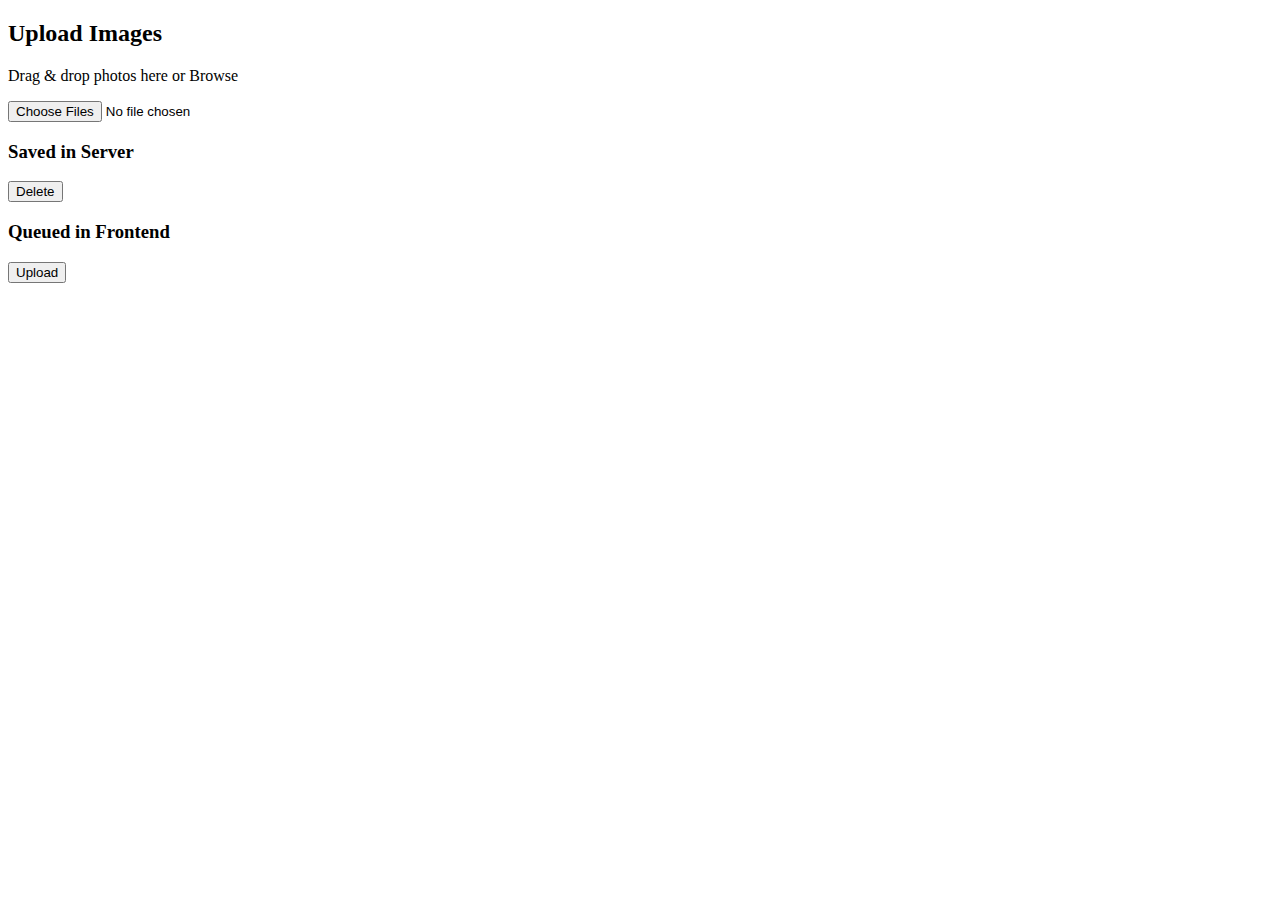
==== image/image.html @ f6e2d4c4 "folder" ====
<!DOCTYPE html>
<html lang="en">

<head>
  <meta charset="UTF-8">
  <meta http-equiv="X-UA-Compatible" content="IE=edge">
  <meta name="viewport" content="width=device-width, initial-scale=1.0">
  <link rel="stylesheet" href="/css/styles.css">
  <title>Document</title>
</head>

<body>

  <main class="app">

    <div class="header">
      <h2>Upload Images</h2>
      <div class="server-message"></div>
    </div>

    <div class="input-div">
      <p>Drag & drop photos here or <span class="browse">Browse</span></p>
      <input type="file" class="file" multiple="multiple" accept="image/jpeg, image/png, image/jpg" />
    </div>

    <form id="saved-form">
      <div class="header">
        <h3>Saved in Server</h3>
        <button type="submit">Delete</button>
      </div>
      <div class="saved-div"></div>
    </form>

    <form id="queued-form">
      <div class="header">
        <h3>Queued in Frontend</h3>
        <button type="submit">Upload</button>
      </div>
      <div class="queued-div"></div>
    </form>

  </main>

  <script>

    // 1
    let queuedImagesArray = [],
      savedForm = document.querySelector("#saved-form"),
      queuedForm = document.querySelector("#queued-form"),
      savedDiv = document.querySelector('.saved-div'),
      queuedDiv = document.querySelector('.queued-div'),
      inputDiv = document.querySelector('.input-div'),
      input = document.querySelector('.input-div input'),
      serverMessage = document.querySelector('.server-message'),
      deleteImages = [];

    // SAVED IN SERVER - We'll complete in part 2

    // QUEUED IN FRONTEND
    function displayQueuedImages() {
      let images = "";
      queuedImagesArray.forEach((image, index) => {
        images += `<div class="image">
                    <img src="${URL.createObjectURL(image)}" alt="image">
                    <span onclick="deleteQueuedImage(${index})">&times;</span>
                  </div>`;
      })
      queuedDiv.innerHTML = images;
    }

    function deleteQueuedImage(index) {
      queuedImagesArray.splice(index, 1);
      displayQueuedImages();
    }

    input.addEventListener("change", () => {
      const files = input.files;
      for (let i = 0; i < files.length; i++) {
        queuedImagesArray.push(files[i])
      }
      queuedForm.reset();
      displayQueuedImages()
    })

    inputDiv.addEventListener("drop", (e) => {
       e.preventDefault()
      const files = e.dataTransfer.files
      for (let i = 0; i < files.length; i++) {
        if (!files[i].type.match("image")) continue; // only photos

        if (queuedImagesArray.every(image => image.name !== files[i].name))
          queuedImagesArray.push(files[i])
      }
      displayQueuedImages()
    })

    queuedForm.addEventListener("submit", (e) => {
      e.preventDefault()
      sendQueuedImagesToServer()
    });    

    function sendQueuedImagesToServer() {
      const formData = new FormData(queuedForm);

      queuedImagesArray.forEach((image, index) => {
        formData.append(`file[${index}]`, image)
      })

      fetch("upload", {
        method: "POST",
        body: formData
      })

      .then(response => {
        if (response.status !== 200) throw Error(response.statusText)
        location.reload()
      })

      .catch(error => {
        serverMessage.innerHTML = error
        serverMessage.style.cssText = "background-color: #f8d7da; color:#b71c1c"
      });

    }

  </script>

</body>

</html>
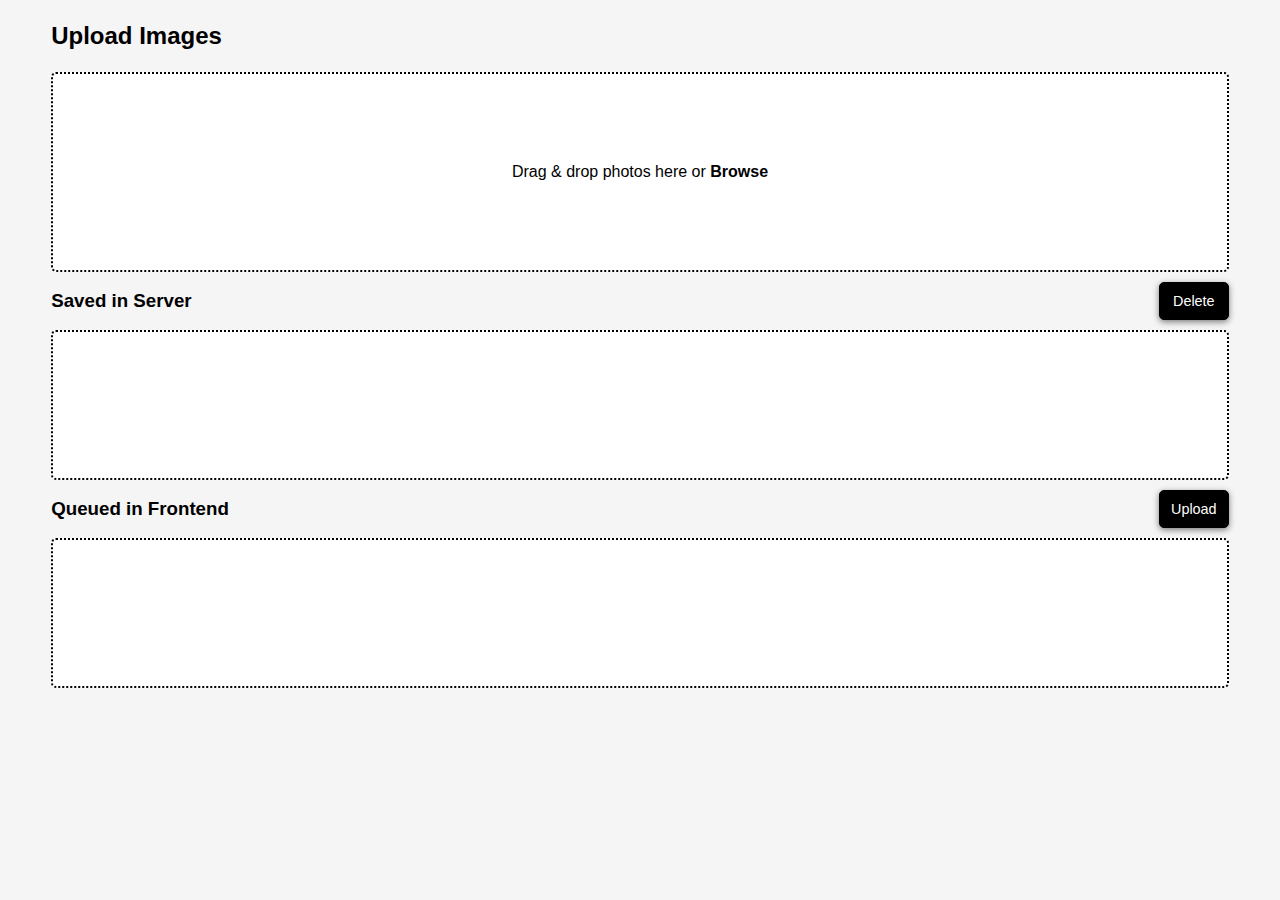
==== commit 81897c51: "Update image.html" ====
--- a/image/image.html
+++ b/image/image.html
@@ -5,7 +5,7 @@
   <meta charset="UTF-8">
   <meta http-equiv="X-UA-Compatible" content="IE=edge">
   <meta name="viewport" content="width=device-width, initial-scale=1.0">
-  <link rel="stylesheet" href="/css/styles.css">
+  <link rel="stylesheet" href="css/css.css">
   <title>Document</title>
 </head>
 
--- a/image/css/css.css
+++ b/image/css/css.css
@@ -0,0 +1,131 @@
+* {
+  padding: 0;
+  margin: 0;
+  box-sizing: border-box;
+}
+
+body {
+  font-family: 'Jost', sans-serif;
+  background-color: whitesmoke;
+}
+
+button {
+  padding: 10px;
+  width: 70px;
+  color: white;
+  font-family: inherit;
+  border-radius: 5px;
+  cursor: pointer;
+  border: 1px solid black;
+  background-color: black;
+  box-shadow: 0px 2px 6px 0px rgba(0, 0, 0, 0.5);
+  font-size: 0.9rem;
+}
+
+.app {
+  max-width: 1224px;
+  width: 92%;
+  margin: 20px auto;
+  display: flex;
+  flex-direction: column;
+  gap: 10px;
+}
+
+.header {
+  display: flex;
+  justify-content: space-between;
+  align-items: center;
+  gap: 15px;
+  width: 100%;
+  padding-bottom: 10px;
+}
+
+.header h2 {
+  min-width: fit-content;
+}
+
+.server-message {
+  width: 100%;
+  padding: 16px;
+  border-radius: 5px;
+}
+
+.input-div {
+  width: 100%;
+  height: 200px;
+  border-radius: 5px;
+  display: flex;
+  justify-content: center;
+  align-items: center;
+  text-align: center;
+  border: 2px dotted black;
+  background-color: white;
+  position: relative;
+}
+
+.input-div .browse {
+  color: black;
+  font-weight: bold;
+}
+
+.file {
+  width: 100%;
+  height: 100%;
+  position: absolute;
+  opacity: 0;
+  cursor: pointer;
+}
+
+.saved-div,
+.queued-div {
+  width: 100%;
+  min-height: 150px;
+  display: flex;
+  justify-content: flex-start;
+  flex-wrap: wrap;
+  gap: 15px;
+  position: relative;
+  border-radius: 5px;
+  border: 2px dotted black;
+  background-color: white;
+}
+
+.saved-div .image,
+.queued-div .image {
+  height: 150px;
+  border-radius: 5px;
+  box-shadow: 0 0 5px rgba(0, 0, 0, 0.15);
+  overflow: hidden;
+  position: relative;
+}
+
+.saved-div .image:nth-child(4n),
+.queued-div .image:nth-child(4n) {
+  margin-right: 0;
+}
+
+.saved-div .image img,
+.queued-div .image img {
+  height: 100%;
+  width: 100%;
+}
+
+.saved-div .image span,
+.queued-div .image span {
+  position: absolute;
+  top: -4px;
+  right: 4px;
+  cursor: pointer;
+  font-size: 22px;
+  color: white;
+}
+
+.saved-div .image span:hover,
+.queued-div .image span:hover {
+  opacity: 0.8;
+}
+
+.saved-div .span--hidden,
+.queued-div .span--hidden {
+  visibility: hidden;
+}
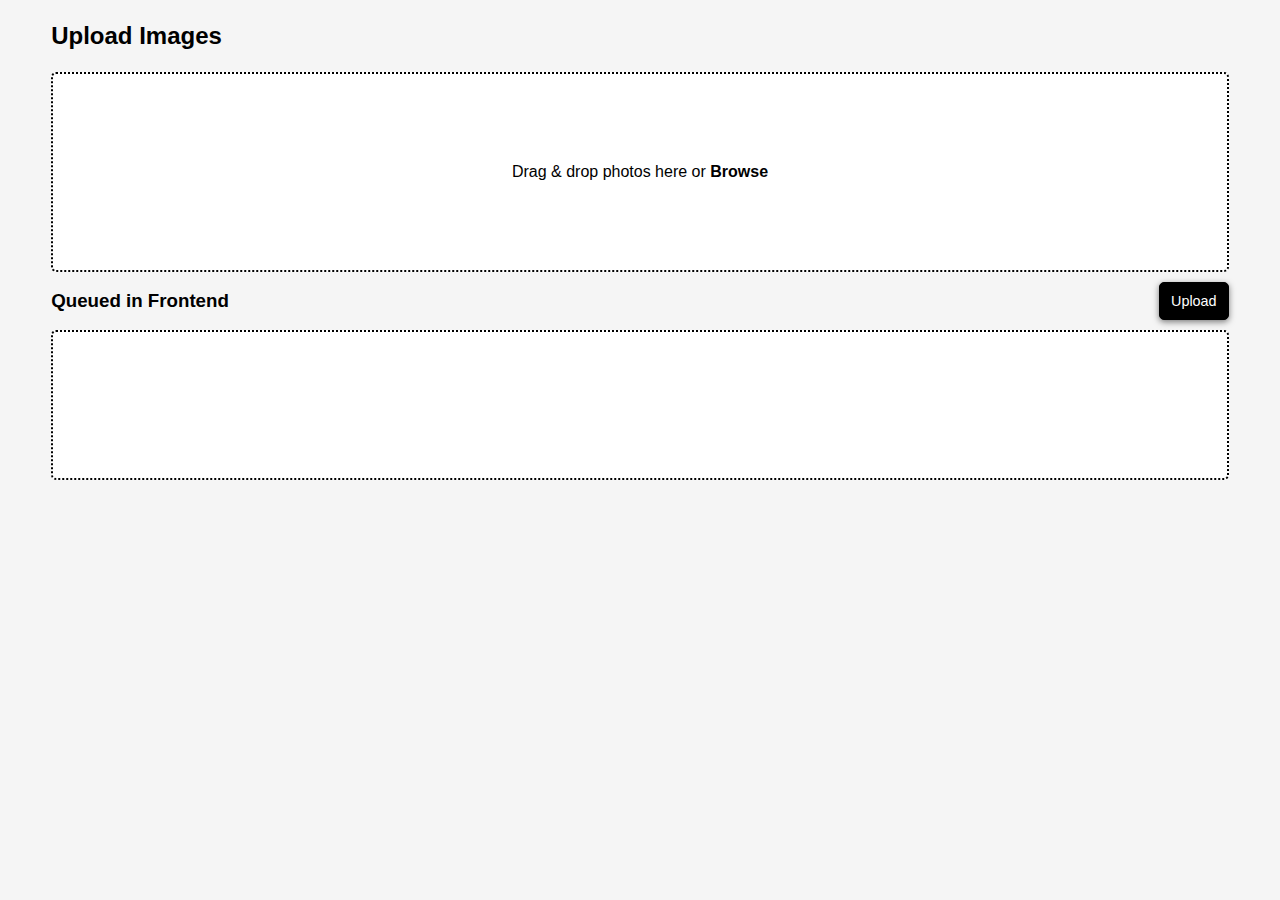
==== commit 4f250988: "Update image.html" ====
--- a/image/image.html
+++ b/image/image.html
@@ -23,14 +23,6 @@
       <input type="file" class="file" multiple="multiple" accept="image/jpeg, image/png, image/jpg" />
     </div>
 
-    <form id="saved-form">
-      <div class="header">
-        <h3>Saved in Server</h3>
-        <button type="submit">Delete</button>
-      </div>
-      <div class="saved-div"></div>
-    </form>
-
     <form id="queued-form">
       <div class="header">
         <h3>Queued in Frontend</h3>
@@ -45,13 +37,10 @@
 
     // 1
     let queuedImagesArray = [],
-      savedForm = document.querySelector("#saved-form"),
       queuedForm = document.querySelector("#queued-form"),
-      savedDiv = document.querySelector('.saved-div'),
       queuedDiv = document.querySelector('.queued-div'),
       inputDiv = document.querySelector('.input-div'),
       input = document.querySelector('.input-div input'),
-      serverMessage = document.querySelector('.server-message'),
       deleteImages = [];
 
     // SAVED IN SERVER - We'll complete in part 2
@@ -96,32 +85,9 @@
 
     queuedForm.addEventListener("submit", (e) => {
       e.preventDefault()
-      sendQueuedImagesToServer()
+      lert("Hello! I am an alert box!!");
     });    
 
-    function sendQueuedImagesToServer() {
-      const formData = new FormData(queuedForm);
-
-      queuedImagesArray.forEach((image, index) => {
-        formData.append(`file[${index}]`, image)
-      })
-
-      fetch("upload", {
-        method: "POST",
-        body: formData
-      })
-
-      .then(response => {
-        if (response.status !== 200) throw Error(response.statusText)
-        location.reload()
-      })
-
-      .catch(error => {
-        serverMessage.innerHTML = error
-        serverMessage.style.cssText = "background-color: #f8d7da; color:#b71c1c"
-      });
-
-    }
 
   </script>
 
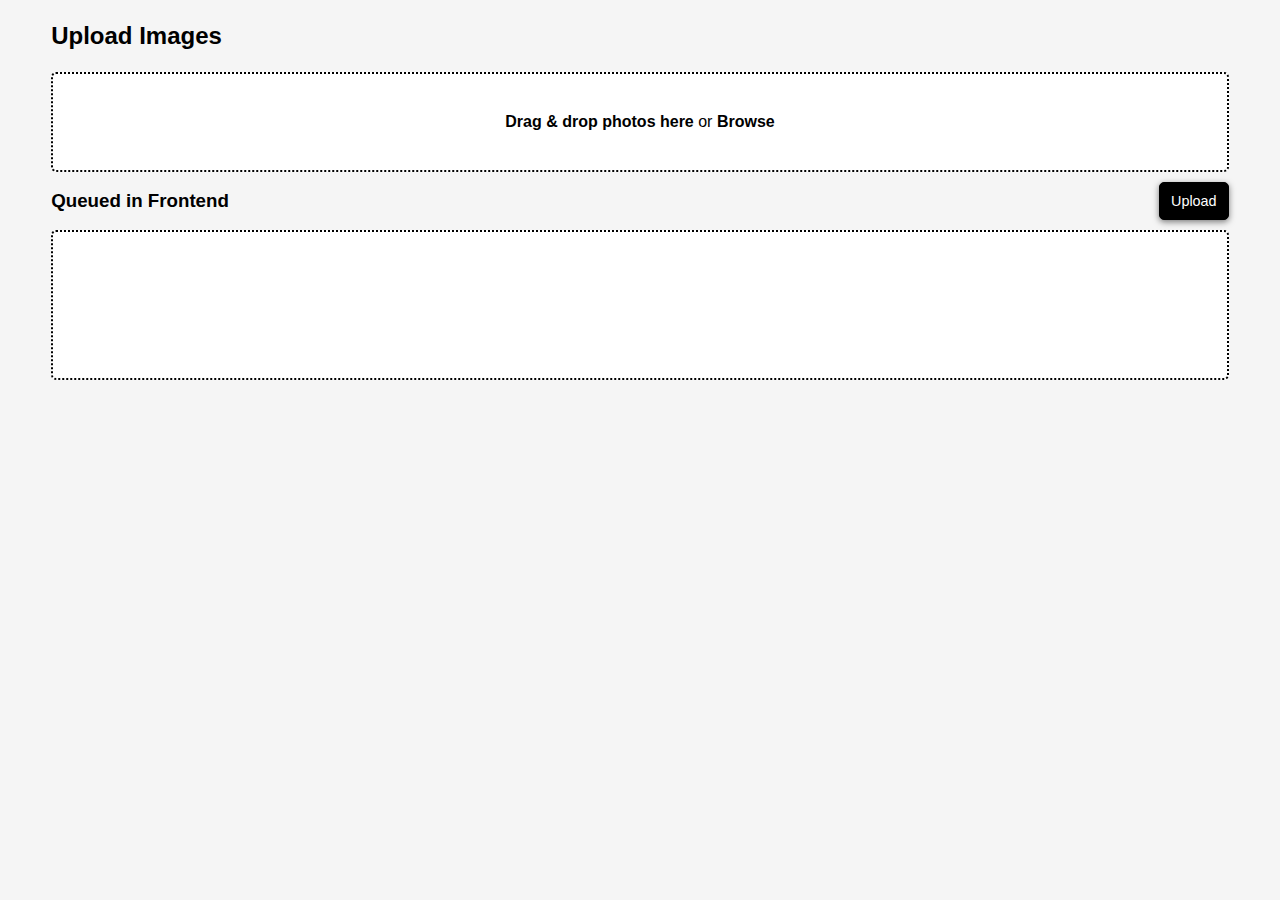
==== commit af47a243: "css" ====
--- a/image/image.html
+++ b/image/image.html
@@ -19,7 +19,7 @@
     </div>
 
     <div class="input-div">
-      <p>Drag & drop photos here or <span class="browse">Browse</span></p>
+      <p><b>Drag & drop photos here</b> or <span class="browse">Browse</span></p>
       <input type="file" class="file" multiple="multiple" accept="image/jpeg, image/png, image/jpg" />
     </div>
 
@@ -85,7 +85,7 @@
 
     queuedForm.addEventListener("submit", (e) => {
       e.preventDefault()
-      lert("Hello! I am an alert box!!");
+      alert("Hello! I am an alert box!!");
     });    
 
 
--- a/image/css/css.css
+++ b/image/css/css.css
@@ -52,7 +52,7 @@
 
 .input-div {
   width: 100%;
-  height: 200px;
+  height: 100px;
   border-radius: 5px;
   display: flex;
   justify-content: center;
@@ -82,7 +82,7 @@
   min-height: 150px;
   display: flex;
   justify-content: flex-start;
-  flex-wrap: wrap;
+  /*flex-wrap: wrap;*/
   gap: 15px;
   position: relative;
   border-radius: 5px;
@@ -92,7 +92,7 @@
 
 .saved-div .image,
 .queued-div .image {
-  height: 150px;
+  /*height: 150px;*/
   border-radius: 5px;
   box-shadow: 0 0 5px rgba(0, 0, 0, 0.15);
   overflow: hidden;
